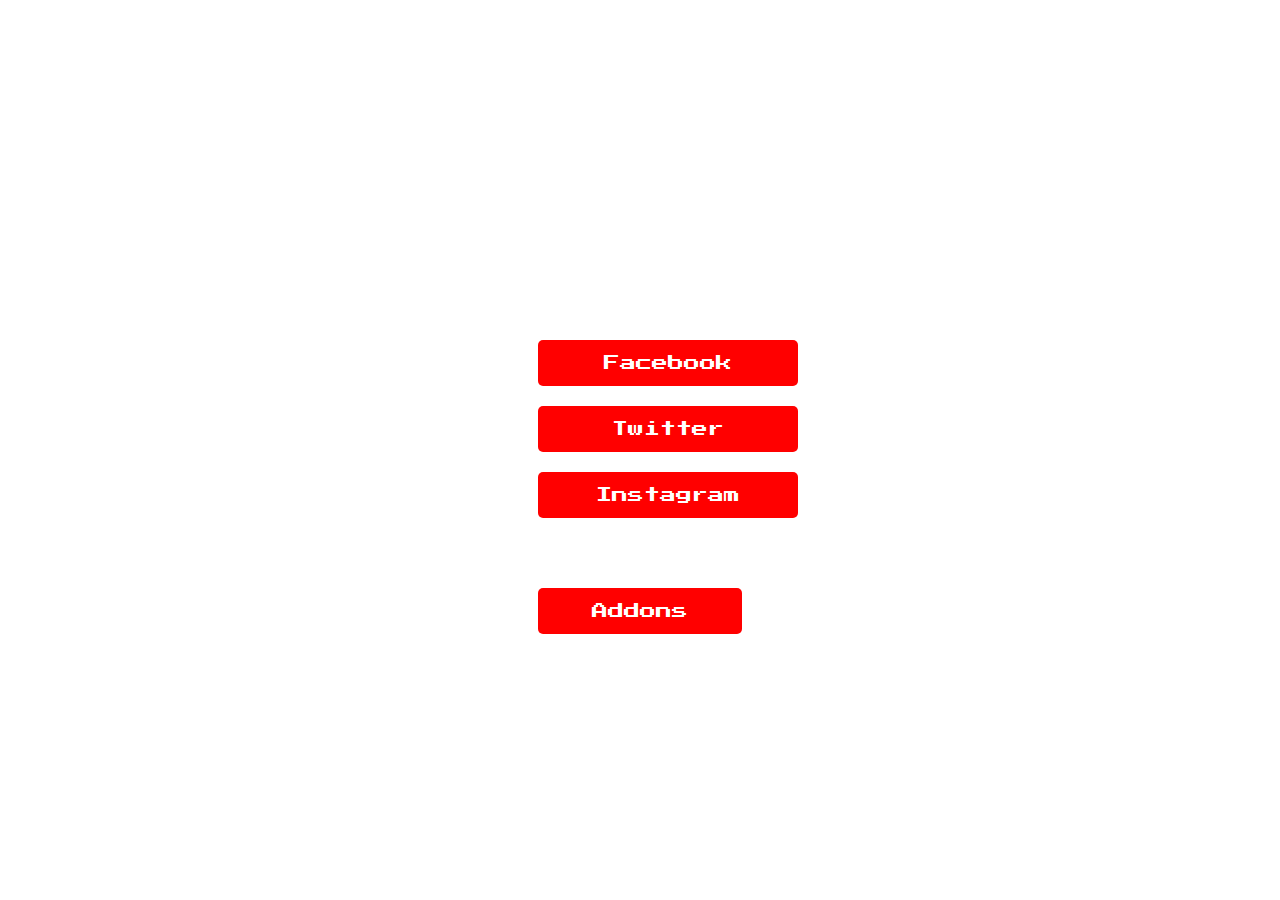
==== index.html @ 4bcc20c1 "index.html" ====
<!DOCTYPE html>
<html lang="es">
<head>
    <meta charset="UTF-8">
    <meta name="viewport" content="width=device-width, initial-scale=1.0">
    <title>Mi Página de Addons</title>
    <link rel="stylesheet" href="styles.css">
    <link href="https://fonts.googleapis.com/css2?family=Press+Start+2P&display=swap" rel="stylesheet">
</head>
<body>

    <h1>Mis Addons y Redes Sociales</h1>

    <div class="button-container" id="button-container">
        <a href="https://www.facebook.com/tuperfil" class="btn btn-social" target="_blank">Facebook</a>
        <a href="https://www.twitter.com/tuperfil" class="btn btn-social" target="_blank">Twitter</a>
        <a href="https://www.instagram.com/tuperfil" class="btn btn-social" target="_blank">Instagram</a>
        <button id="btn-addons" class="btn btn-addons">Addons</button>
    </div>

    <div id="addons-section" class="addons-section" style="display: none;">
        <h2>ADDONS</h2>
        <iframe src="addons/"></iframe>
    </div>

    <script>
        document.getElementById('btn-addons').addEventListener('click', function() {
            document.getElementById('addons-section').style.display = 'block';
            document.body.style.backgroundImage = "url('ala.jpg')";
            document.getElementById('button-container').style.display = 'none';
        });
    </script>

</body>
</html>
---- styles.css ----
body {
    font-family: 'Press Start 2P', cursive;
    background-image: url('ala.jpg');
    background-size: cover;
    margin: 0;
    padding: 0;
    display: flex;
    flex-direction: column;
    align-items: center;
    justify-content: center;
    height: 100vh;
    text-align: center;
    color: white;
}

h1, h2 {
    color: white;
}

.button-container {
    display: flex;
    flex-direction: column;
    gap: 20px;
}

.btn {
    background-color: red;
    color: white;
    padding: 15px 30px;
    border: none;
    border-radius: 5px;
    text-decoration: none;
    font-size: 16px;
    cursor: pointer;
    font-family: 'Press Start 2P', cursive; /* Fuente Pixel Art */
}

.btn:hover {
    background-color: darkred;
}

.btn-social {
    display: block;
    width: 100%;
    max-width: 200px;
    margin: 0 auto;
}

.btn-addons {
    margin-top: 50px;
}

.addons-section {
    margin-top: 20px;
    padding: 20px;
    background-color: rgba(255, 255, 255, 0.8);
    border-radius: 10px;
}

iframe {
    margin-top: 10px;
    border: none;
    width: 100%;
    height: 400px;
    max-width: 800px;
}
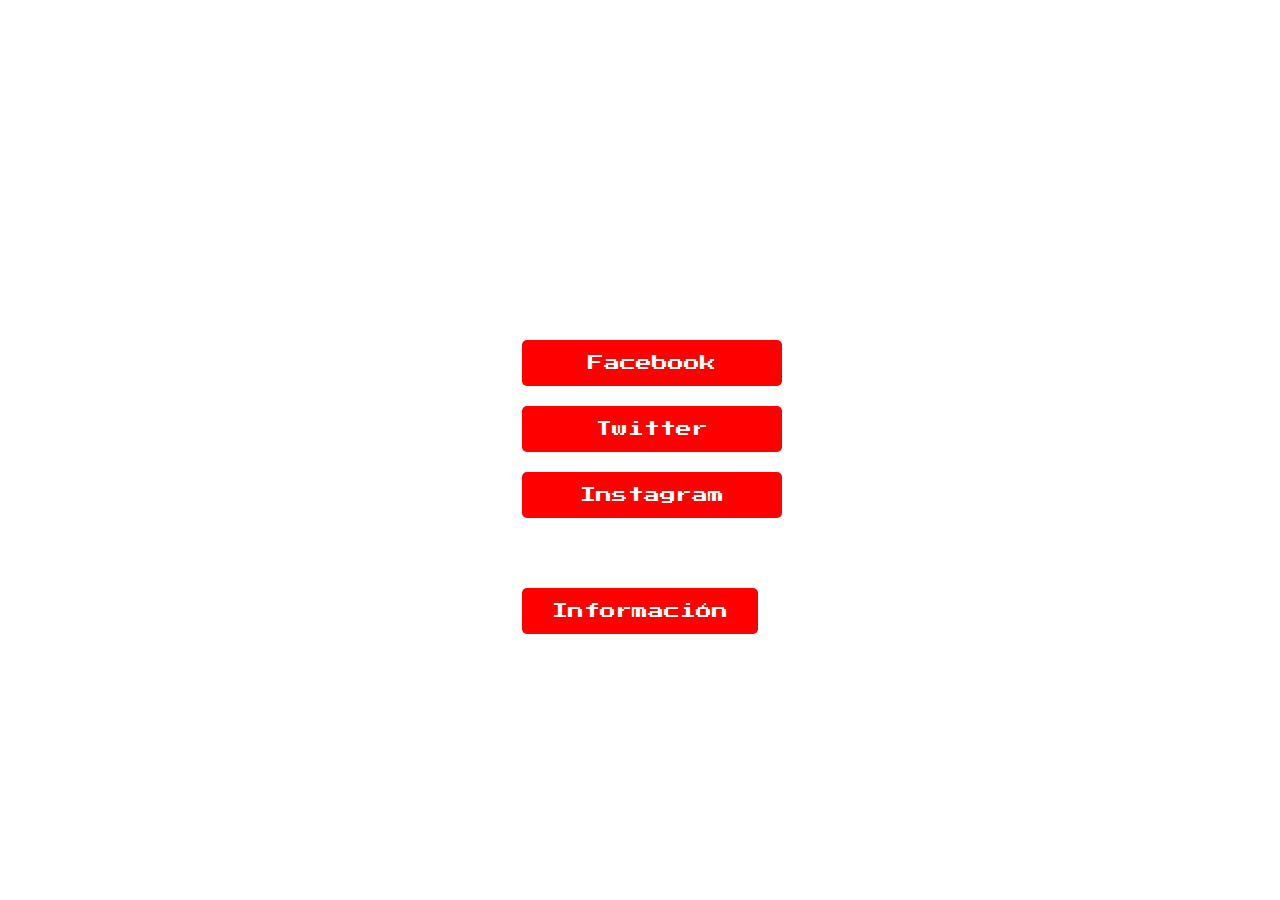
==== commit eb1a9873: "index.html" ====
--- a/index.html
+++ b/index.html
@@ -3,19 +3,19 @@
 <head>
     <meta charset="UTF-8">
     <meta name="viewport" content="width=device-width, initial-scale=1.0">
-    <title>Mi Página de Addons</title>
+    <title>edtra club</title>
     <link rel="stylesheet" href="styles.css">
     <link href="https://fonts.googleapis.com/css2?family=Press+Start+2P&display=swap" rel="stylesheet">
 </head>
 <body>
 
-    <h1>Mis Addons y Redes Sociales</h1>
+    <h1>EDTRA STUDIOS </h1>
 
     <div class="button-container" id="button-container">
         <a href="https://www.facebook.com/tuperfil" class="btn btn-social" target="_blank">Facebook</a>
         <a href="https://www.twitter.com/tuperfil" class="btn btn-social" target="_blank">Twitter</a>
         <a href="https://www.instagram.com/tuperfil" class="btn btn-social" target="_blank">Instagram</a>
-        <button id="btn-addons" class="btn btn-addons">Addons</button>
+        <a href="informacion.html" class="btn btn-addons">Información</a>
     </div>
 
     <div id="addons-section" class="addons-section" style="display: none;">
@@ -32,4 +32,5 @@
     </script>
 
 </body>
-</html>
+        </html>
+        
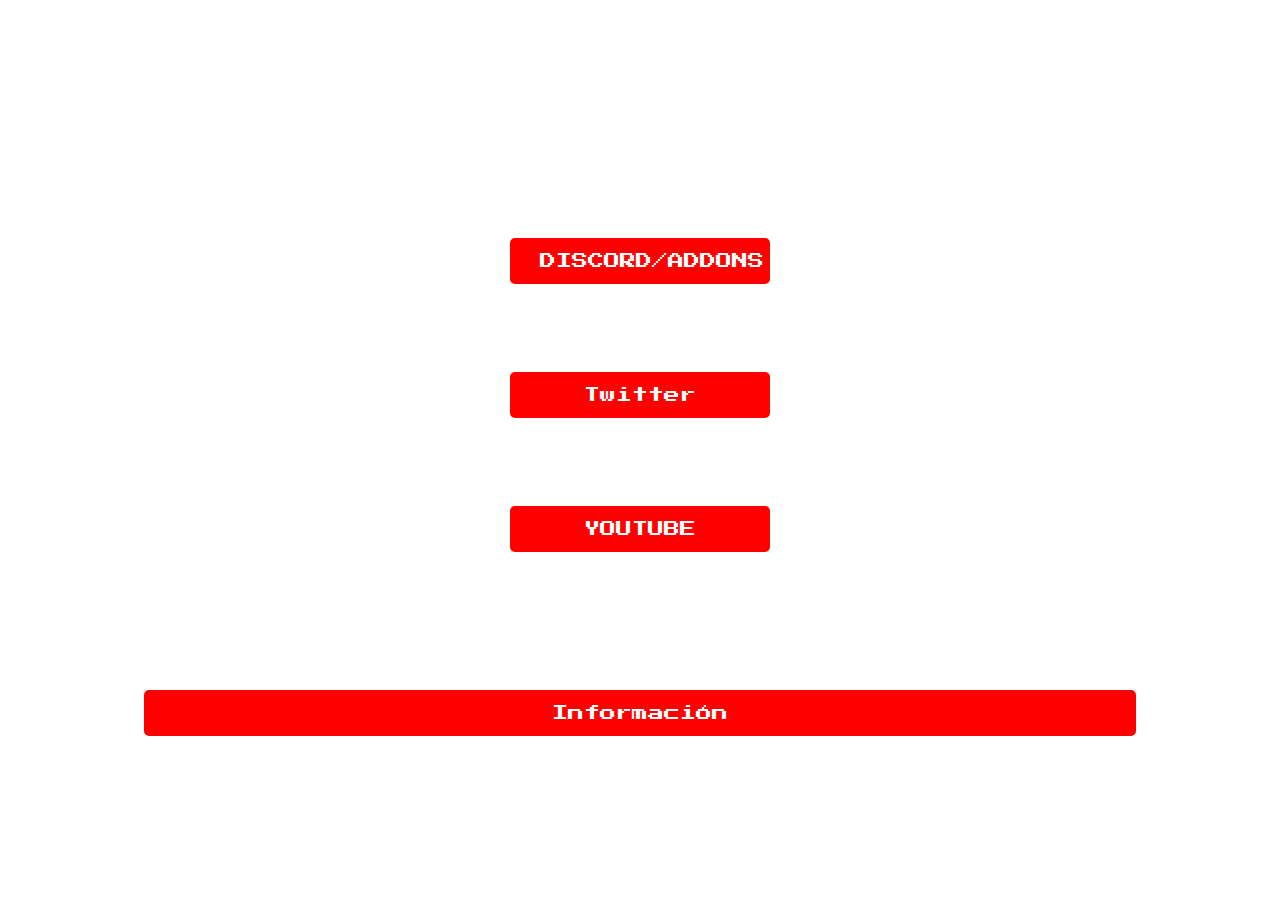
==== commit 0469f933: "index.html" ====
--- a/index.html
+++ b/index.html
@@ -12,9 +12,12 @@
     <h1>EDTRA STUDIOS </h1>
 
     <div class="button-container" id="button-container">
-        <a href="https://www.facebook.com/tuperfil" class="btn btn-social" target="_blank">Facebook</a>
-        <a href="https://www.twitter.com/tuperfil" class="btn btn-social" target="_blank">Twitter</a>
-        <a href="https://www.instagram.com/tuperfil" class="btn btn-social" target="_blank">Instagram</a>
+        <a href="https://discord.com/invite/3z2Spr8NuC0" class="btn btn-social" target="_blank">DISCORD/ADDONS</a>
+        <p>server de discord donde estan los addons y anuncios de eventos </p>
+        <a href="https://x.com/thezonecrafting?t=mWmjIcI6CcmB1_6oNtkILA&s=09" class="btn btn-social" target="_blank">Twitter</a>
+        <p>DONDE ANUNCIAMOS COSAS,SPOILERS, EVENTOS Y MAS!</p>
+        <a href="https://www.youtube.com/@Edtrastudiosoficial" class="btn btn-social" target="_blank">YOUTUBE</a>
+        <p>DÓNDE SUBIMOS NUESTROS TRAILERS O REVIEW DE ADDONS </p>
         <a href="informacion.html" class="btn btn-addons">Información</a>
     </div>
 
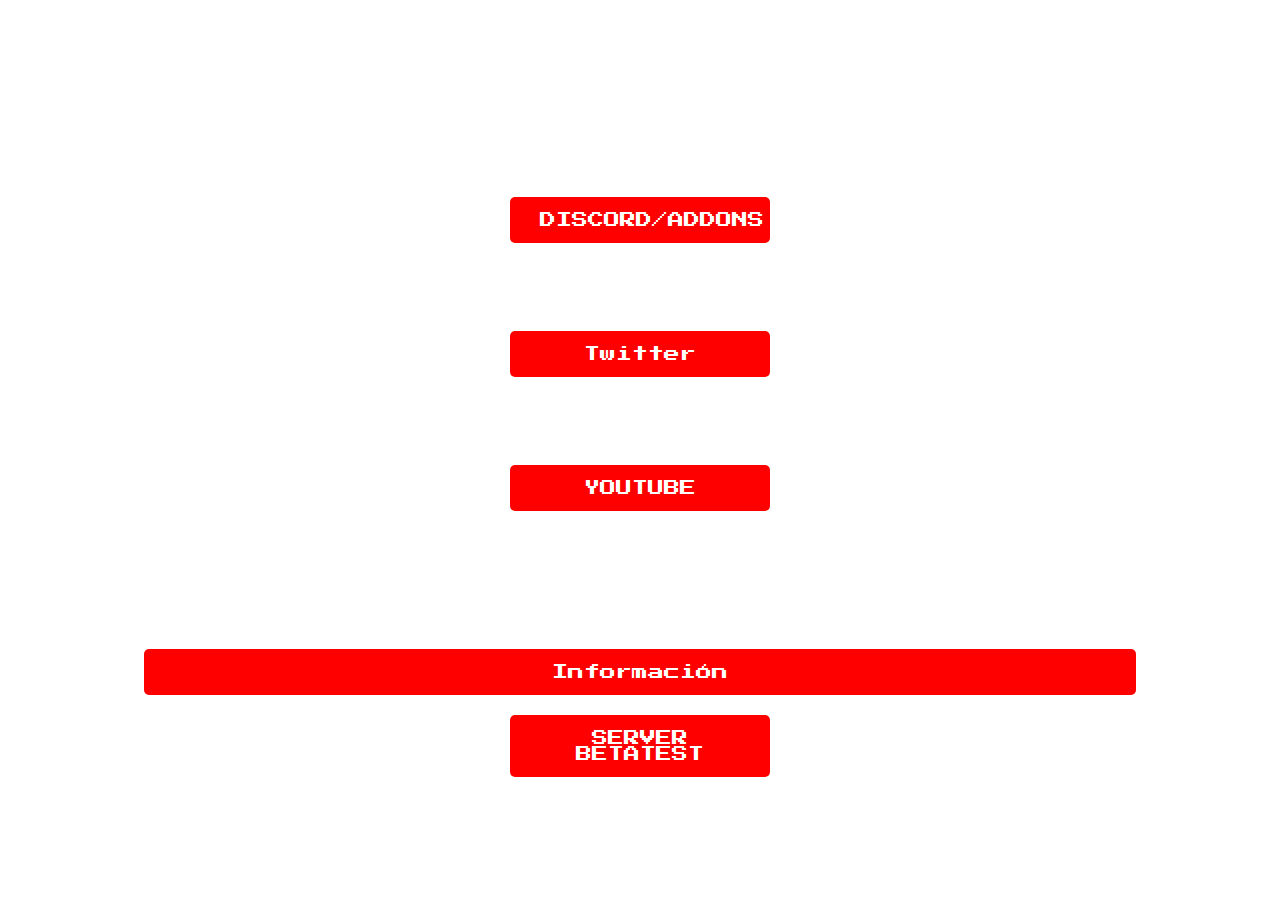
==== commit 8744bb58: "index.html" ====
--- a/index.html
+++ b/index.html
@@ -12,13 +12,14 @@
     <h1>EDTRA STUDIOS </h1>
 
     <div class="button-container" id="button-container">
-        <a href="https://discord.com/invite/3z2Spr8NuC0" class="btn btn-social" target="_blank">DISCORD/ADDONS</a>
+        <a href="https://discord.com/invite/8N97GaYeTu" class="btn btn-social" target="_blank">DISCORD/ADDONS</a>
         <p>server de discord donde estan los addons y anuncios de eventos </p>
         <a href="https://x.com/thezonecrafting?t=mWmjIcI6CcmB1_6oNtkILA&s=09" class="btn btn-social" target="_blank">Twitter</a>
         <p>DONDE ANUNCIAMOS COSAS,SPOILERS, EVENTOS Y MAS!</p>
         <a href="https://www.youtube.com/@Edtrastudiosoficial" class="btn btn-social" target="_blank">YOUTUBE</a>
         <p>DÓNDE SUBIMOS NUESTROS TRAILERS O REVIEW DE ADDONS </p>
         <a href="informacion.html" class="btn btn-addons">Información</a>
+           <a href="https://discord.com/invite/xZftb4sDUm" class="btn btn-social" target="_blank">SERVER BETATEST</a>
     </div>
 
     <div id="addons-section" class="addons-section" style="display: none;">
@@ -29,7 +30,7 @@
     <script>
         document.getElementById('btn-addons').addEventListener('click', function() {
             document.getElementById('addons-section').style.display = 'block';
-            document.body.style.backgroundImage = "url('ala.jpg')";
+            document.body.style.backgroundImage = "url('addons.png')";
             document.getElementById('button-container').style.display = 'none';
         });
     </script>
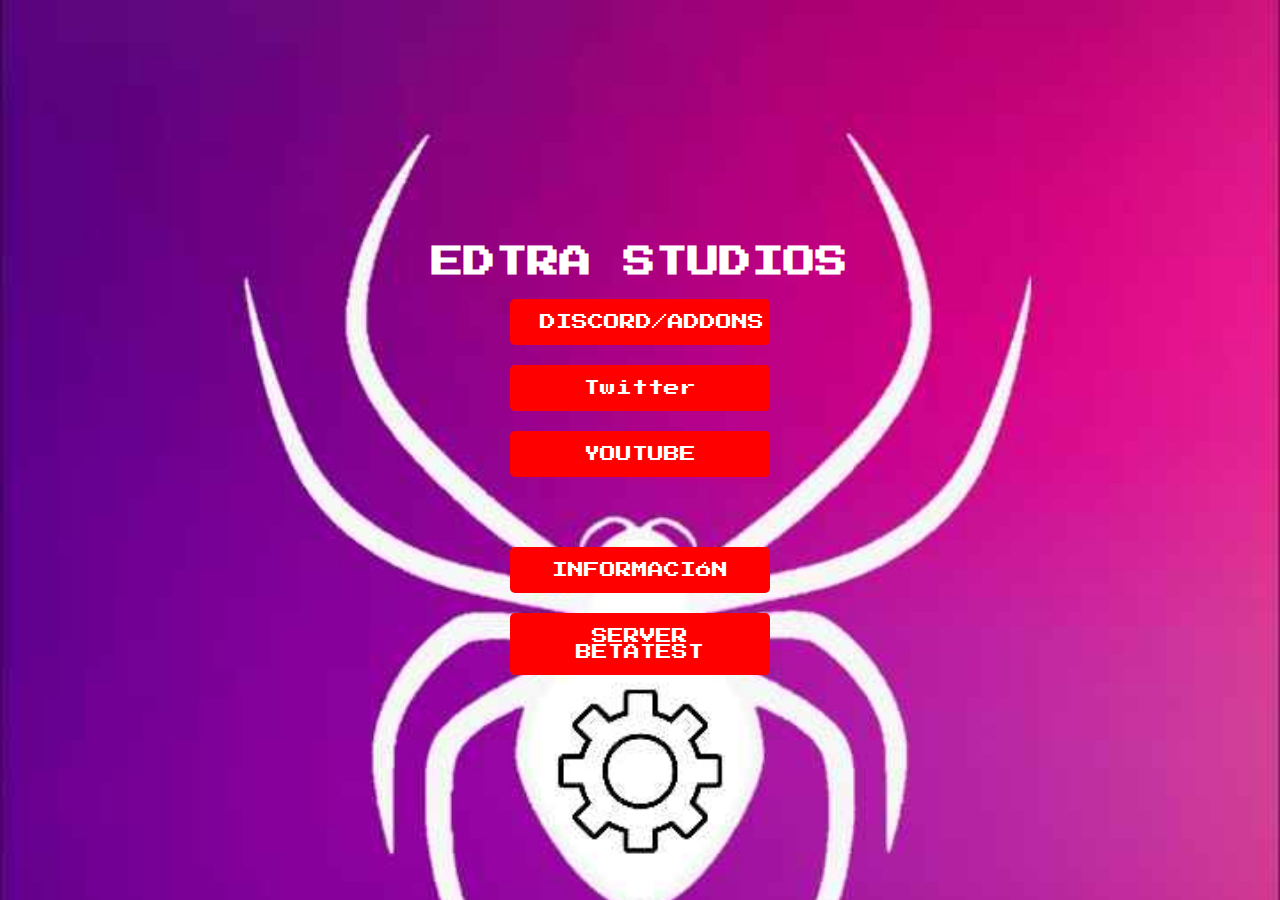
==== commit 39221fcd: "index.html" ====
--- a/index.html
+++ b/index.html
@@ -13,16 +13,13 @@
 
     <div class="button-container" id="button-container">
         <a href="https://discord.com/invite/8N97GaYeTu" class="btn btn-social" target="_blank">DISCORD/ADDONS</a>
-        <p>server de discord donde estan los addons y anuncios de eventos </p>
         <a href="https://x.com/thezonecrafting?t=mWmjIcI6CcmB1_6oNtkILA&s=09" class="btn btn-social" target="_blank">Twitter</a>
-        <p>DONDE ANUNCIAMOS COSAS,SPOILERS, EVENTOS Y MAS!</p>
         <a href="https://www.youtube.com/@Edtrastudiosoficial" class="btn btn-social" target="_blank">YOUTUBE</a>
-        <p>DÓNDE SUBIMOS NUESTROS TRAILERS O REVIEW DE ADDONS </p>
-        <a href="informacion.html" class="btn btn-addons">Información</a>
-           <a href="https://discord.com/invite/xZftb4sDUm" class="btn btn-social" target="_blank">SERVER BETATEST</a>
+        <a href="informacion.html" class="btn btn-addons">INFORMACIÓN</a>
+        <a href="https://discord.com/invite/xZftb4sDUm" class="btn btn-social" target="_blank">SERVER BETATEST</a>
     </div>
 
-    <div id="addons-section" class="addons-section" style="display: none;">
+    <div id="addons-section" class="btn btn-social" style="display: none;">
         <h2>ADDONS</h2>
         <iframe src="addons/"></iframe>
     </div>
--- a/styles.css
+++ b/styles.css
@@ -1,6 +1,6 @@
 body {
     font-family: 'Press Start 2P', cursive;
-    background-image: url('ala.jpg');
+    background-image: url('pack.png');
     background-size: cover;
     margin: 0;
     padding: 0;
